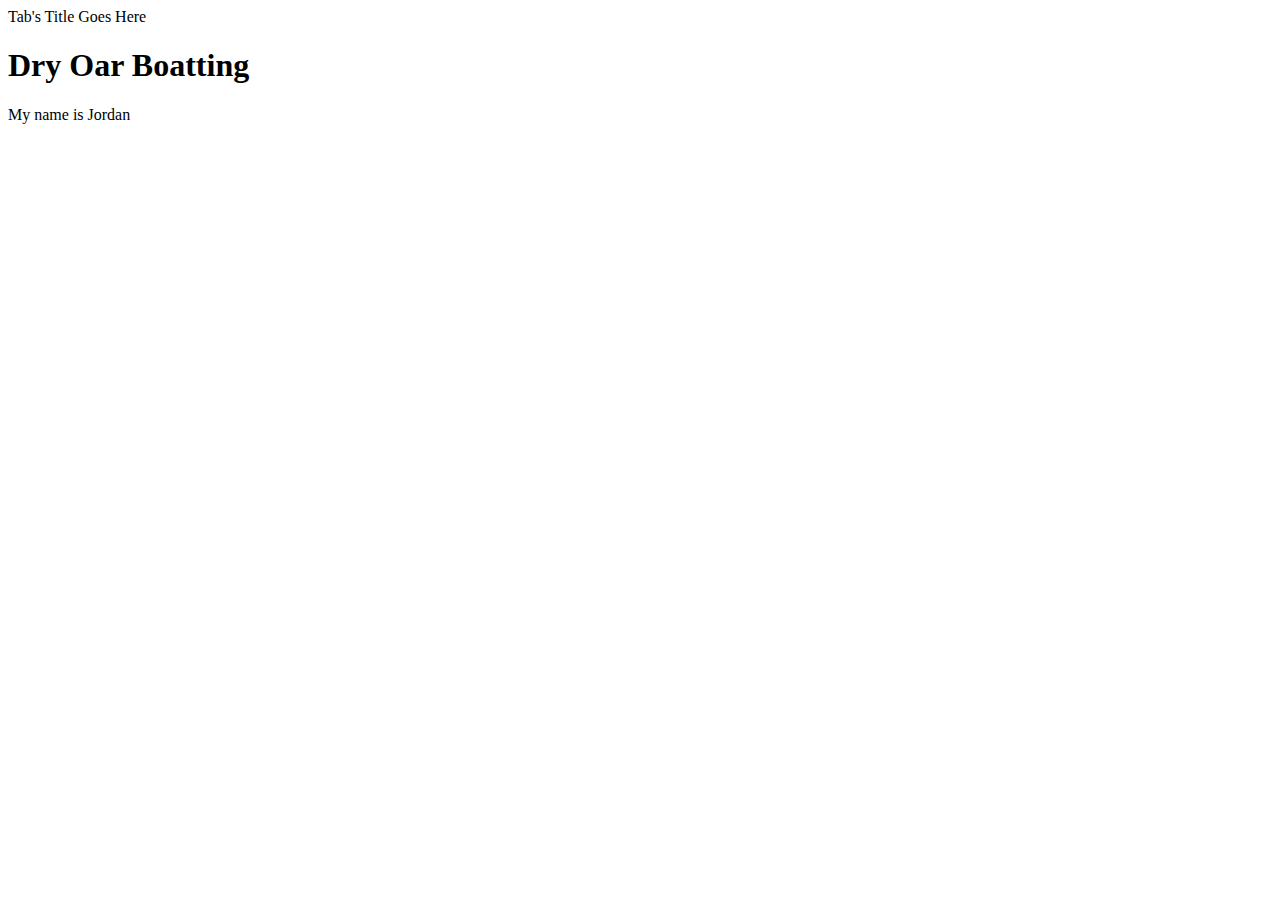
==== index.html @ 2026dc48 "Initial Commit" ====
<!doctype html>
<html lang"en">
    <head>
        <meta charset="utf-8"
        <title> Tab's Title Goes Here</title>
    </head>
    
    <body>
        <h1>Dry Oar Boatting</h1>
        <p>My name is Jordan</p>
        <img alt="logo" src="
        <p> New Paragraph</p>
</body>

</html>
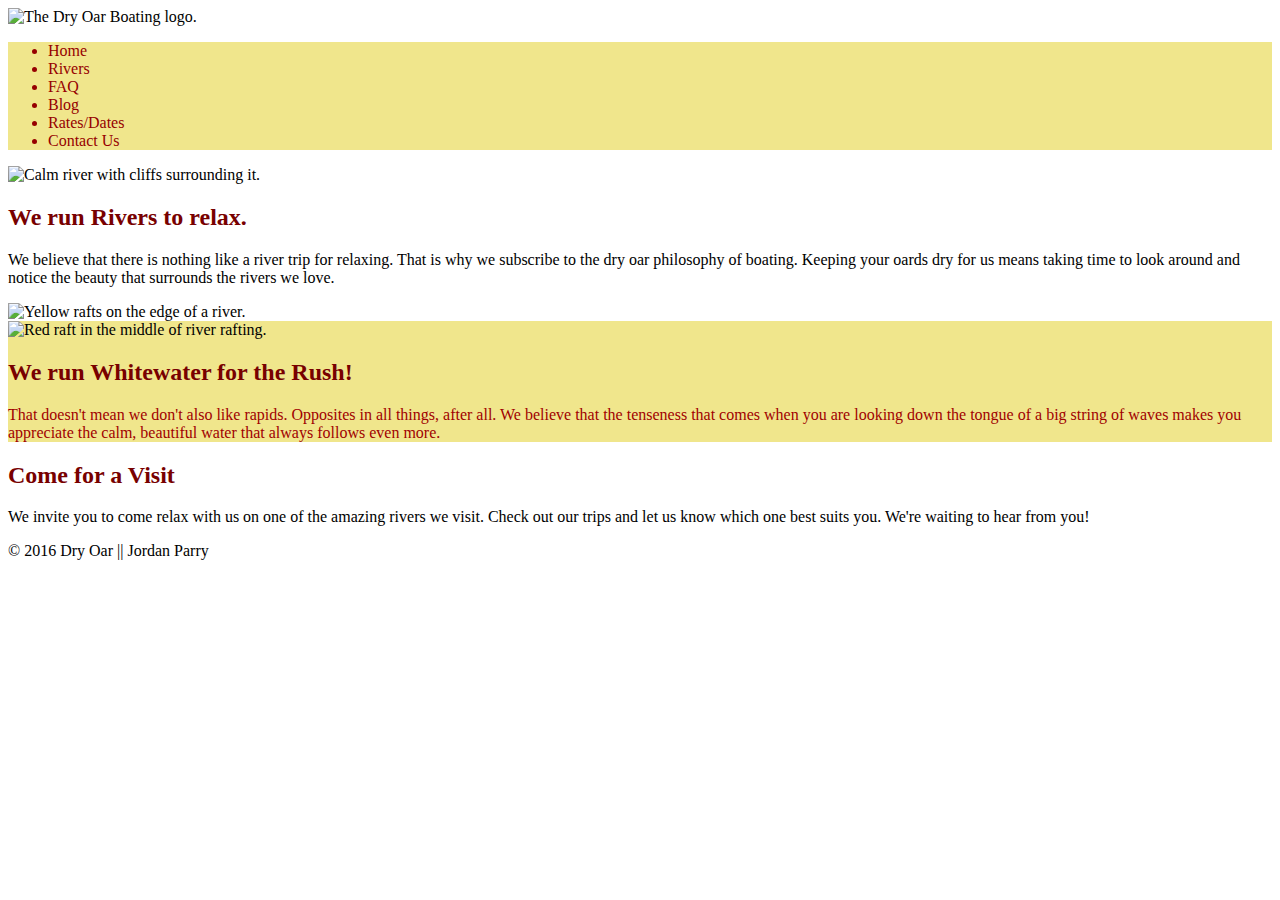
==== commit 4da39d9c: "commit" ====
--- a/index.html
+++ b/index.html
@@ -1,15 +1,56 @@
 <!doctype html>
 <html lang"en">
     <head>
-        <meta charset="utf-8"
-        <title> Tab's Title Goes Here</title>
+        <meta charset="utf-8">
+        <title>Dry Oar Boating | Home</title>
+        <style>
+            nav {
+                color: rgb(150, 0, 0);
+                background-color: khaki;
+            }
+            #section-two {
+                background-color: khaki;
+            }
+            h1, h2, h3, h4, h5, h6 {
+                color: rgb(120, 0, 0);
+            }
+            .paragraph-two {
+                color: rgb(160, 0, 0)
+            }
+        </style>
     </head>
     
     <body>
-        <h1>Dry Oar Boatting</h1>
-        <p>My name is Jordan</p>
-        <img alt="logo" src="
-        <p> New Paragraph</p>
-</body>
+        <img src="http://brothert.net/dryoar/images/dryoarlogo.png" alt="The Dry Oar Boating logo.">
+        
+        <nav><ul>
+            <li>Home</li>
+            <li>Rivers</li>
+            <li>FAQ</li>
+            <li>Blog</li>
+            <li>Rates/Dates</li>
+            <li>Contact Us</li>
+        </ul>
+        </nav>
+        
+        <img src="http://brothert.net/dryoar/images/river-wide2.JPG" alt="Calm river with cliffs surrounding it.">
+        
+        <section>
+        <h2>We run Rivers to relax.</h2>
+        <p>We believe that there is nothing like a river trip for relaxing. That is why we subscribe to the dry oar philosophy of boating. Keeping your oards dry for us means taking time to look around and notice the beauty that surrounds the rivers we love.</p>
+        <img src="http://brothert.net/dryoar/images/salmon-boat-beach.jpg" alt="Yellow rafts on the edge of a river.">
+        </section>
+            
+        <section id="section-two">
+        <img src="http://brothert.net/dryoar/images/snake-rapid1.jpg" alt="Red raft in the middle of river rafting.">
+        <h2>We run Whitewater for the Rush!</h2>
+        <p class="paragraph-two">That doesn't mean we don't also like rapids. Opposites in all things, after all. We believe that the tenseness that comes when you are looking down the tongue of a big string of waves makes you appreciate the calm, beautiful water that always follows even more.</p>
+        </section>
+            
+        <h2>Come for a Visit</h1>
+        <p>We invite you to come relax with us on one of the amazing rivers we visit. Check out our trips and let us know which one best suits you. We're waiting to hear from you!</p>
+        
+        <p>&copy; 2016 Dry Oar || Jordan Parry</p>
+   </body>
 
 </html>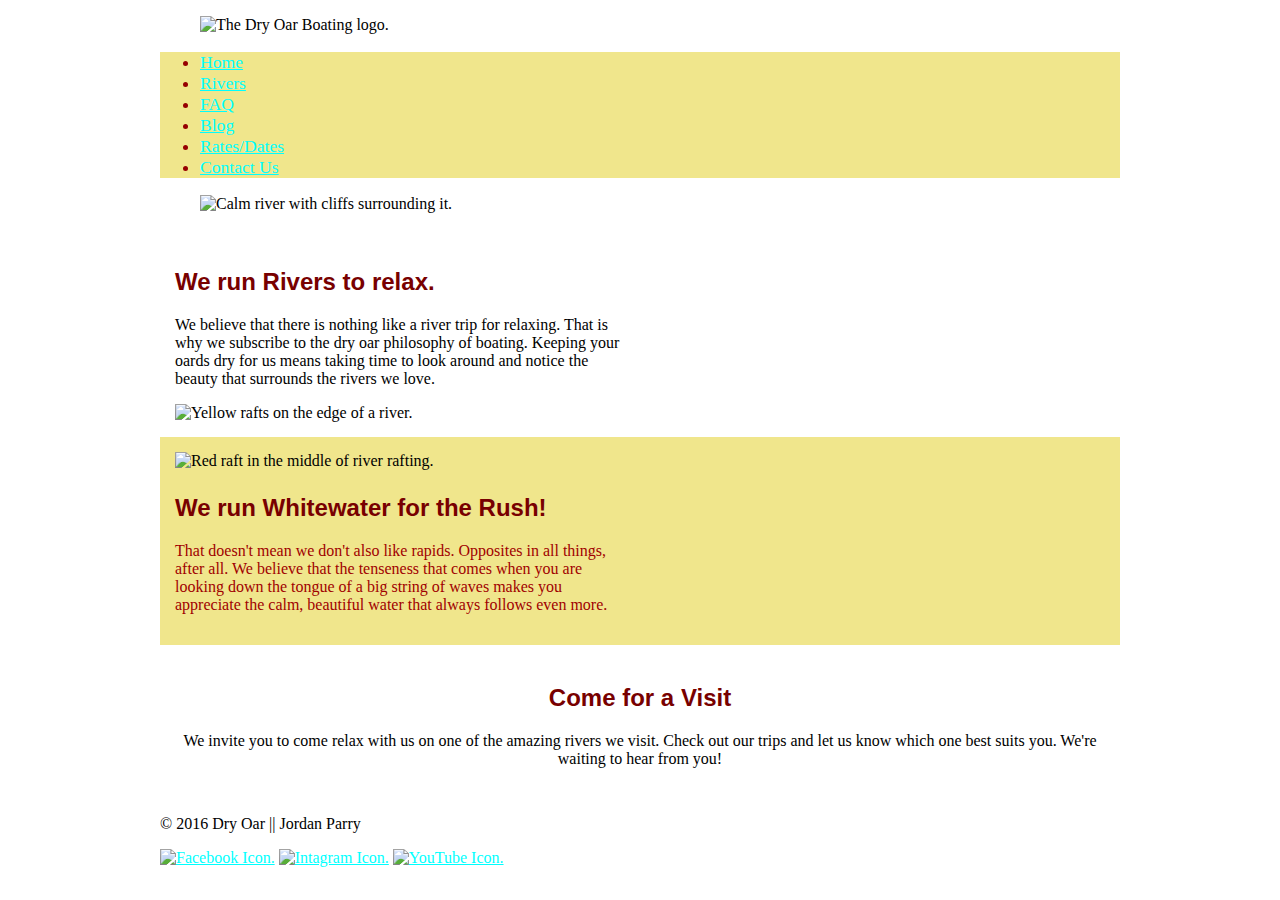
==== commit f774eaed: "Commitss" ====
--- a/index.html
+++ b/index.html
@@ -1,56 +1,131 @@
 <!doctype html>
-<html lang"en">
+
     <head>
         <meta charset="utf-8">
         <title>Dry Oar Boating | Home</title>
         <style>
+            @import url('https://fonts.googleapis.com/css?family=Fjalla+One|Pacifico|Questrial');
+                
+            .content {
+                width: 80%;
+                max-width: 960px;
+                margin: 0 auto;
+            }
+            
+            a {
+                color: aqua;
+                text-decoration: : none;
+            }
+            
+            body {"
+                font-family: "Palatino Linotype", "Book Antiqua", Palantino, serif;
+            }
+            
             nav {
                 color: rgb(150, 0, 0);
                 background-color: khaki;
+                font-size: 1.1em;
             }
             #section-two {
                 background-color: khaki;
             }
-            h1, h2, h3, h4, h5, h6 {
+            h1,
+            h2, h3, h4, h5, h6 {
                 color: rgb(120, 0, 0);
+                font-family: Impact, "Charcoal", sans-serif;
             }
+            
+            h2 {
+                line-height: 1.5;
+                margin-bottom: 5px;
+            }
+            
             .paragraph-two {
-                color: rgb(160, 0, 0)
+                color: rgb(160, 0, 0);
             }
+        
+            section {
+                padding: 15px;
+            }
+            
+            #content {
+                width: 960px;
+                margin: 0 auto;
+            }
+            #section-three {
+                text-align: center;
+            }
+            
+            .leftcolumn {
+                width: 48%;
+            }
+            
+            .rightcolumn {
+                width: 48%;
+            }
+            
+            #section-four {
+                clear: both;
+            }
+            
         </style>
     </head>
     
     <body>
-        <img src="http://brothert.net/dryoar/images/dryoarlogo.png" alt="The Dry Oar Boating logo.">
+        <div id="content">
+            <figure>
+                <img src="http://brothert.net/dryoar/images/dryoarlogo.png" alt="The Dry Oar Boating logo.">
+            </figure>
         
-        <nav><ul>
-            <li>Home</li>
-            <li>Rivers</li>
-            <li>FAQ</li>
-            <li>Blog</li>
-            <li>Rates/Dates</li>
-            <li>Contact Us</li>
-        </ul>
-        </nav>
+            <nav>
+                <ul>
+                    <li><a href="index.html" target="_blank">Home</a></li>
+                    <li><a href="index.html" target="_blank">Rivers</a></li>
+                    <li><a href="index.html" target="_blank">FAQ</a></li>
+                    <li><a href="index.html" target="_blank">Blog</a></li>
+                    <li><a href="index.html" target="_blank">Rates/Dates</a></li>
+                    <li><a href="index.html" target="_blank">Contact Us</a></li>
+                </ul>
+            </nav>
         
-        <img src="http://brothert.net/dryoar/images/river-wide2.JPG" alt="Calm river with cliffs surrounding it.">
+            <figure>
+                <img src="http://brothert.net/dryoar/images/river-wide2.JPG" alt="Calm river with cliffs surrounding it.">
+            </figure>
         
-        <section>
-        <h2>We run Rivers to relax.</h2>
-        <p>We believe that there is nothing like a river trip for relaxing. That is why we subscribe to the dry oar philosophy of boating. Keeping your oards dry for us means taking time to look around and notice the beauty that surrounds the rivers we love.</p>
-        <img src="http://brothert.net/dryoar/images/salmon-boat-beach.jpg" alt="Yellow rafts on the edge of a river.">
-        </section>
+            <section id="section-one">
+                <div class="leftcolumn">
+                    <h2>We run Rivers to relax.</h2>
+                    <p>We believe that there is nothing like a river trip for relaxing. That is why we subscribe to the dry oar philosophy of boating. Keeping your oards dry for us means taking time to look around and notice the beauty that surrounds the rivers we love.</p>
+                </div>
+                
+                <div class="rightcolumn">
+                    <img src="http://brothert.net/dryoar/images/salmon-boat-beach.jpg" alt="Yellow rafts on the edge of a river.">
+                </div>
+            </section>
             
-        <section id="section-two">
-        <img src="http://brothert.net/dryoar/images/snake-rapid1.jpg" alt="Red raft in the middle of river rafting.">
-        <h2>We run Whitewater for the Rush!</h2>
-        <p class="paragraph-two">That doesn't mean we don't also like rapids. Opposites in all things, after all. We believe that the tenseness that comes when you are looking down the tongue of a big string of waves makes you appreciate the calm, beautiful water that always follows even more.</p>
-        </section>
-            
-        <h2>Come for a Visit</h1>
-        <p>We invite you to come relax with us on one of the amazing rivers we visit. Check out our trips and let us know which one best suits you. We're waiting to hear from you!</p>
+            <section id="section-two">
+                <div class="leftcolumn">
+                    <img src="http://brothert.net/dryoar/images/snake-rapid1.jpg" alt="Red raft in the middle of river rafting.">
+                </div>
+                
+                <div class="rightcolumn">
+                    <h2>We run Whitewater for the Rush!</h2>
+                    <p class="paragraph-two">That doesn't mean we don't also like rapids. Opposites in all things, after all. We believe that the tenseness that comes when you are looking down the tongue of a big string of waves makes you appreciate the calm, beautiful water that always follows even more.</p>
+                </div>
+            </section>
+          
+            <section id="section-three">
+                <h2>Come for a Visit</h1>
+                <p>We invite you to come relax with us on one of the amazing rivers we visit. Check out our trips and let us know which one best suits you. We're waiting to hear from you!</p>
+            </section>
         
-        <p>&copy; 2016 Dry Oar || Jordan Parry</p>
+            <footer id="section-four">
+                <p>&copy; 2016 Dry Oar || Jordan Parry</p>
+                <a href="https://www.facebook.com/" target="_blank"><img src="facebook%20(1).png" alt="Facebook Icon."></a>
+                <a href="https://www.instagram.com/?hl=en" target="_blank"><img src="instagram%20(1).png" alt="Intagram Icon."></a>
+                <a href="https://www.youtube.com/" target="_blank"><img src="youtube%20(1).png" alt="YouTube Icon."></a>
+            </footer>
+        </div>
    </body>
 
 </html>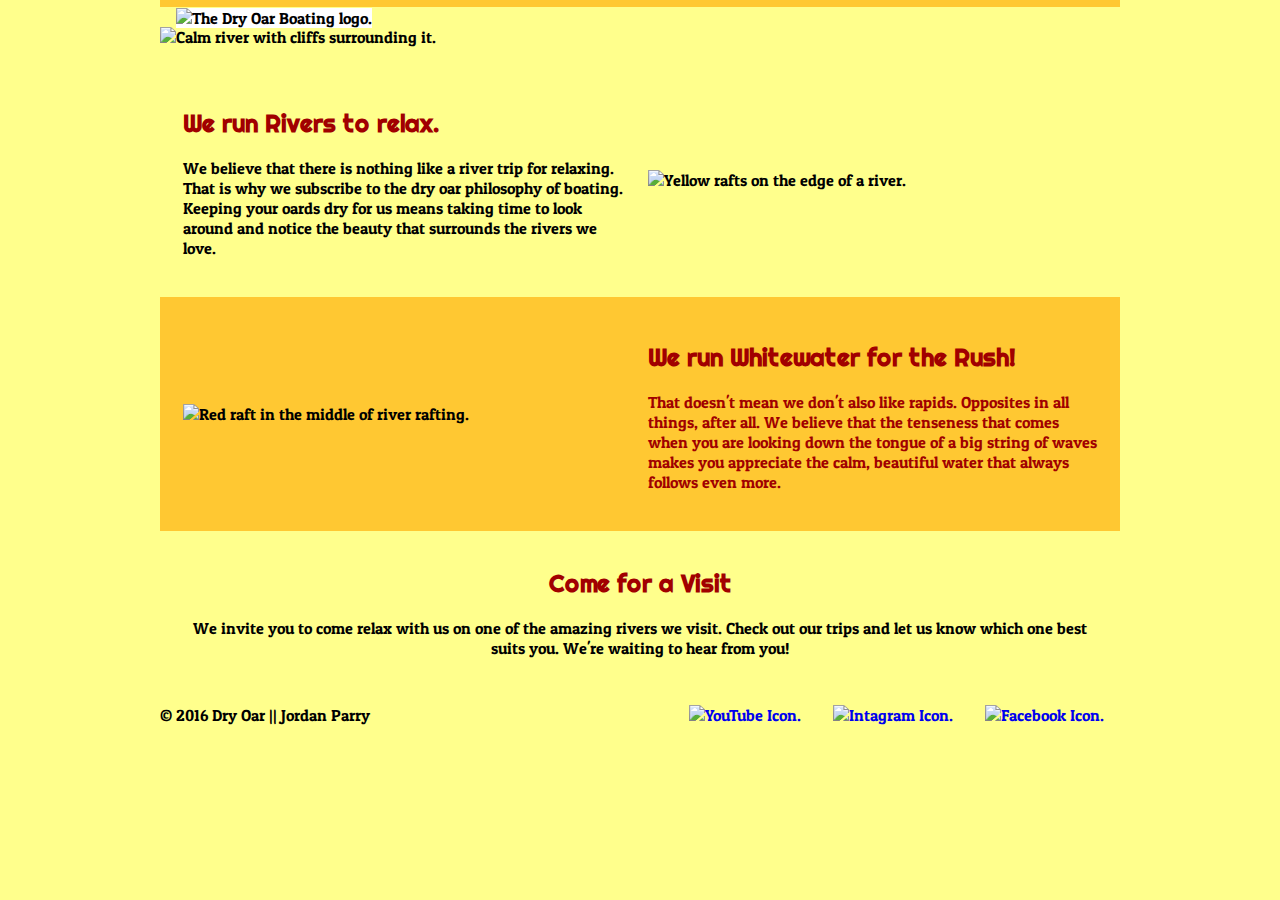
==== commit 1ff1f95f: "Commit" ====
--- a/index.html
+++ b/index.html
@@ -1,95 +1,31 @@
 <!doctype html>
-
+<html>
     <head>
         <meta charset="utf-8">
         <title>Dry Oar Boating | Home</title>
-        <style>
-            @import url('https://fonts.googleapis.com/css?family=Fjalla+One|Pacifico|Questrial');
-                
-            .content {
-                width: 80%;
-                max-width: 960px;
-                margin: 0 auto;
-            }
-            
-            a {
-                color: aqua;
-                text-decoration: : none;
-            }
-            
-            body {"
-                font-family: "Palatino Linotype", "Book Antiqua", Palantino, serif;
-            }
-            
-            nav {
-                color: rgb(150, 0, 0);
-                background-color: khaki;
-                font-size: 1.1em;
-            }
-            #section-two {
-                background-color: khaki;
-            }
-            h1,
-            h2, h3, h4, h5, h6 {
-                color: rgb(120, 0, 0);
-                font-family: Impact, "Charcoal", sans-serif;
-            }
-            
-            h2 {
-                line-height: 1.5;
-                margin-bottom: 5px;
-            }
-            
-            .paragraph-two {
-                color: rgb(160, 0, 0);
-            }
-        
-            section {
-                padding: 15px;
-            }
-            
-            #content {
-                width: 960px;
-                margin: 0 auto;
-            }
-            #section-three {
-                text-align: center;
-            }
-            
-            .leftcolumn {
-                width: 48%;
-            }
-            
-            .rightcolumn {
-                width: 48%;
-            }
-            
-            #section-four {
-                clear: both;
-            }
-            
-        </style>
+        <link rel="stylesheet" type="text/css" href="main.css">
     </head>
     
     <body>
         <div id="content">
-            <figure>
-                <img src="http://brothert.net/dryoar/images/dryoarlogo.png" alt="The Dry Oar Boating logo.">
-            </figure>
+            <header>
+                <div id="logo">
+                    <img src="http://brothert.net/dryoar/images/dryoarlogo.png" alt="The Dry Oar Boating logo."></div>
         
-            <nav>
-                <ul>
-                    <li><a href="index.html" target="_blank">Home</a></li>
-                    <li><a href="index.html" target="_blank">Rivers</a></li>
-                    <li><a href="index.html" target="_blank">FAQ</a></li>
-                    <li><a href="index.html" target="_blank">Blog</a></li>
-                    <li><a href="index.html" target="_blank">Rates/Dates</a></li>
-                    <li><a href="index.html" target="_blank">Contact Us</a></li>
-                </ul>
-            </nav>
+                <nav>
+                    <ul>
+                        <li><a href="index.html" target="_blank">Home</a></li>
+                        <li><a href="index.html" target="_blank">Rivers</a></li>
+                        <li><a href="index.html" target="_blank">FAQ</a></li>
+                        <li><a href="index.html" target="_blank">Blog</a></li>
+                        <li><a href="index.html" target="_blank">Rates/Dates</a></li>
+                        <li><a href="index.html" target="_blank">Contact Us</a></li>
+                    </ul>
+                </nav>
+            </header>
         
             <figure>
-                <img src="http://brothert.net/dryoar/images/river-wide2.JPG" alt="Calm river with cliffs surrounding it.">
+                <img class="fullwidth"  src="http://brothert.net/dryoar/images/river-wide2.JPG" alt="Calm river with cliffs surrounding it.">
             </figure>
         
             <section id="section-one">
@@ -99,13 +35,13 @@
                 </div>
                 
                 <div class="rightcolumn">
-                    <img src="http://brothert.net/dryoar/images/salmon-boat-beach.jpg" alt="Yellow rafts on the edge of a river.">
+                    <img class="smallpictures" src="http://brothert.net/dryoar/images/salmon-boat-beach.jpg" alt="Yellow rafts on the edge of a river.">
                 </div>
             </section>
             
             <section id="section-two">
                 <div class="leftcolumn">
-                    <img src="http://brothert.net/dryoar/images/snake-rapid1.jpg" alt="Red raft in the middle of river rafting.">
+                    <img class="smallpictures" src="http://brothert.net/dryoar/images/snake-rapid1.jpg" alt="Red raft in the middle of river rafting.">
                 </div>
                 
                 <div class="rightcolumn">
@@ -115,15 +51,15 @@
             </section>
           
             <section id="section-three">
-                <h2>Come for a Visit</h1>
+                <h2>Come for a Visit</h2>
                 <p>We invite you to come relax with us on one of the amazing rivers we visit. Check out our trips and let us know which one best suits you. We're waiting to hear from you!</p>
             </section>
         
             <footer id="section-four">
-                <p>&copy; 2016 Dry Oar || Jordan Parry</p>
-                <a href="https://www.facebook.com/" target="_blank"><img src="facebook%20(1).png" alt="Facebook Icon."></a>
-                <a href="https://www.instagram.com/?hl=en" target="_blank"><img src="instagram%20(1).png" alt="Intagram Icon."></a>
-                <a href="https://www.youtube.com/" target="_blank"><img src="youtube%20(1).png" alt="YouTube Icon."></a>
+                <p id="copyright">&copy; 2016 Dry Oar || Jordan Parry</p>
+                <a class="icon" href="https://www.facebook.com/" target="_blank"><img src="facebook%20(1).png" alt="Facebook Icon."></a>
+                <a class="icon" href="https://www.instagram.com/?hl=en" target="_blank"><img src="instagram%20(1).png" alt="Intagram Icon."></a>
+                <a class="icon" href="https://www.youtube.com/" target="_blank"><img src="youtube%20(1).png" alt="YouTube Icon."></a>
             </footer>
         </div>
    </body>
--- a/main.css
+++ b/main.css
@@ -0,0 +1,115 @@
+@import url('https://fonts.googleapis.com/css?family=Abril+Fatface|Acme|Amatic+SC|Anton|Pathway+Gothic+One|Patua+One|Righteous|Russo+One|Taviraj');
+             
+body {
+    background-color: rgb(255, 255, 140);
+}
+
+#content {
+    width: 80%;
+    max-width: 960px;
+    margin: 0 auto;
+}
+            
+img {
+    max-width: 100%;
+}
+            
+a {
+    text-decoration: none;
+}
+            
+body {
+    font-family: "Patua One", Taviraj,  "Palatino Linotype", "Book Antiqua", Palantino, serif;
+}
+
+#logo {
+    background-color: white;
+    position: relative;
+    display: inline-block;
+    margin-left: 1em;
+}
+
+nav > ul {
+    list-style-type: none;
+    display: flex;
+    flex-flow: row wrap;
+    justify-content: space-around;
+}
+
+nav a:link, nav a: visited {
+    color: purple;
+    text-decoration: none;
+}
+
+nav a:hover {
+    text-decoration: underline;
+}
+            
+nav {
+    margin-top: -98px;
+    padding-left: 90px;
+    line-height: 3em;
+    color: rgb(150, 0, 0);
+    background-color: rgb(255, 200, 50);              font-size: 1.2em;
+}
+
+#section-two {
+    background-color: rgb(255,200,50);*/ 
+}
+
+h1,
+h2, h3, h4, h5, h6 {
+    color: rgb(161, 0, 0);
+    font-family: "Righteous", Impact,"Charcoal", sans-serif;
+}
+            
+h2 {
+    line-height: 1.5;
+    margin-bottom: 5px;
+}
+            
+.paragraph-two {
+    color: rgb(160, 0, 0); 
+}
+        
+section {
+    padding: 15px;
+}
+
+#section-three {
+    text-align: center;
+}
+            
+.leftcolumn, .rightcolumn {
+    width: 48%;
+    flex: 1 0 15em;
+    margin: .5em;
+}
+            
+#section-four {
+    clear: both;
+    background-color: khaki;
+}
+
+.fullwidth {
+    margin-top: -20px;
+    max-width: 140%;
+    margin-left: -40px;
+    width: 112.5%
+}
+            
+#section-one, #section-two {
+    display: flex;
+    flex-flow: row wrap;
+    align-items: center;
+}
+           
+.icon {
+    float: right;
+    margin: 1em;
+}
+            
+#copyright {
+    display: flex;
+    float: left;
+}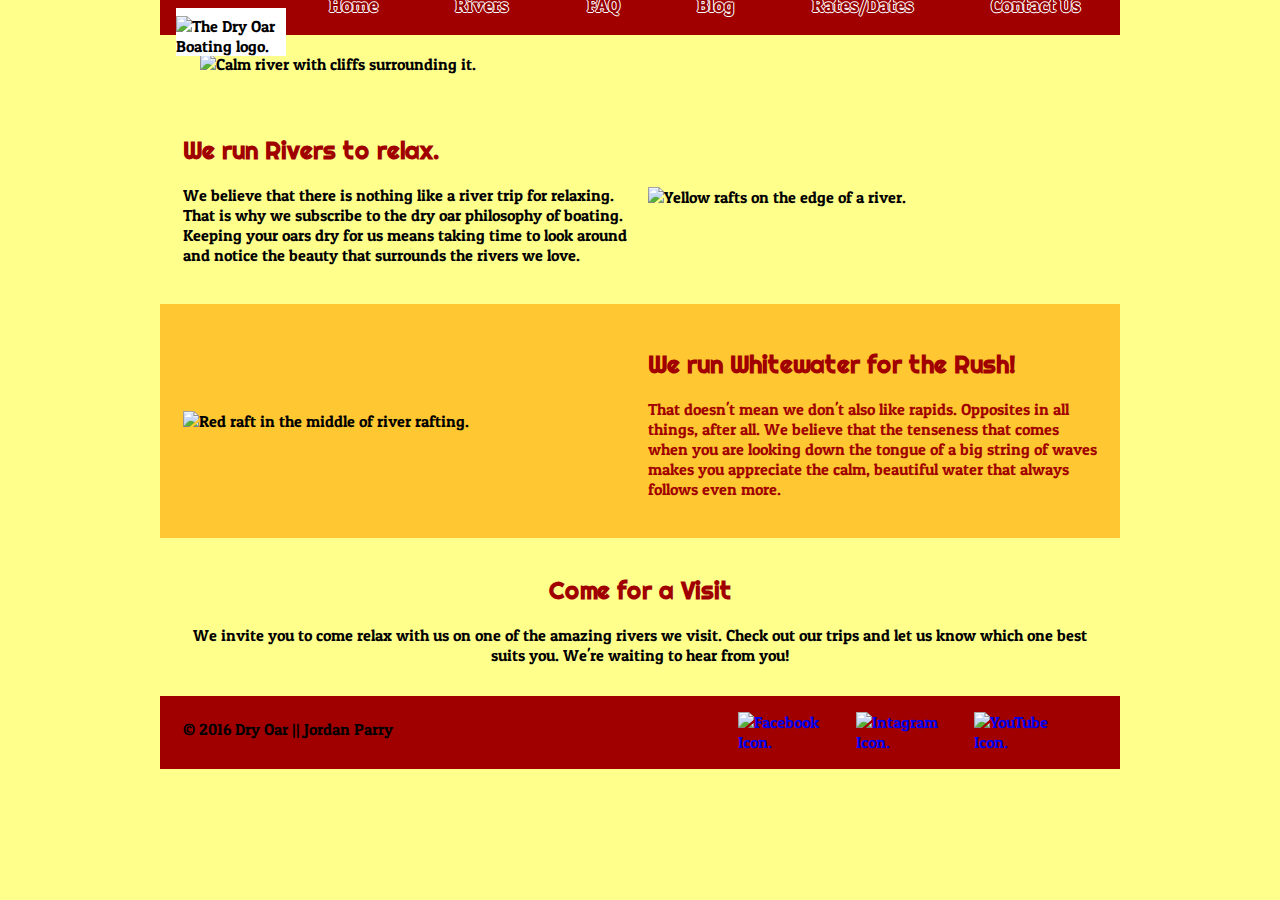
==== commit 5adc1a57: "commit" ====
--- a/index.html
+++ b/index.html
@@ -31,7 +31,7 @@
             <section id="section-one">
                 <div class="leftcolumn">
                     <h2>We run Rivers to relax.</h2>
-                    <p>We believe that there is nothing like a river trip for relaxing. That is why we subscribe to the dry oar philosophy of boating. Keeping your oards dry for us means taking time to look around and notice the beauty that surrounds the rivers we love.</p>
+                    <p>We believe that there is nothing like a river trip for relaxing. That is why we subscribe to the dry oar philosophy of boating. Keeping your oars dry for us means taking time to look around and notice the beauty that surrounds the rivers we love.</p>
                 </div>
                 
                 <div class="rightcolumn">
@@ -54,13 +54,16 @@
                 <h2>Come for a Visit</h2>
                 <p>We invite you to come relax with us on one of the amazing rivers we visit. Check out our trips and let us know which one best suits you. We're waiting to hear from you!</p>
             </section>
-        
+            <div class="footer-background">
             <footer id="section-four">
-                <p id="copyright">&copy; 2016 Dry Oar || Jordan Parry</p>
-                <a class="icon" href="https://www.facebook.com/" target="_blank"><img src="facebook%20(1).png" alt="Facebook Icon."></a>
-                <a class="icon" href="https://www.instagram.com/?hl=en" target="_blank"><img src="instagram%20(1).png" alt="Intagram Icon."></a>
-                <a class="icon" href="https://www.youtube.com/" target="_blank"><img src="youtube%20(1).png" alt="YouTube Icon."></a>
+                <p id="copyright", class="leftcolumn">&copy; 2016 Dry Oar || Jordan Parry</p>
+                <div class="social-media", class="rightcolumn">
+                    <a href="https://www.facebook.com/" target="_blank"><img  id="icon1" src="facebook%20(1).png" alt="Facebook Icon."></a>
+                    <a href="https://www.instagram.com/?hl=en" target="_blank"><img  id="icon2" src="instagram%20(1).png" alt="Intagram Icon."></a>
+                    <a href="https://www.youtube.com/" target="_blank"><img id="icon3" src="youtube%20(1).png" alt="YouTube Icon."></a>
+                </div>
             </footer>
+            </div>
         </div>
    </body>
 
--- a/main.css
+++ b/main.css
@@ -5,7 +5,7 @@
 }
 
 #content {
-    width: 80%;
+    width: 90%;
     max-width: 960px;
     margin: 0 auto;
 }
@@ -27,6 +27,8 @@
     position: relative;
     display: inline-block;
     margin-left: 1em;
+    padding-top: .5em;
+    width: 110px;
 }
 
 nav > ul {
@@ -36,21 +38,52 @@
     justify-content: space-around;
 }
 
-nav a:link, nav a: visited {
+nav a: visited {
     color: purple;
     text-decoration: none;
 }
 
+nav a {
+    margin: 5px;
+    color: black;
+    color: rgb(150, 0, 0);
+    text-shadow: -1px 0 white, 0 1px white, 1px 0 white, 0 -1px white;
+    /*color: rgb(255, 255, 140);*/
+}
+
 nav a:hover {
     text-decoration: underline;
+    color: darksalmon;
 }
             
 nav {
     margin-top: -98px;
     padding-left: 90px;
     line-height: 3em;
-    color: rgb(150, 0, 0);
-    background-color: rgb(255, 200, 50);              font-size: 1.2em;
+    background-color: rgb(160, 0, 0);
+    font-size: 1.2em;
+}
+
+@media (max-width: 400px) {
+    nav {
+        margin-top: -130px;
+    }
+    
+    #logo {
+        position: relative;
+        top: 24px;
+    }
+}
+
+@media (max-width: 589px) {
+    #copyright {
+        text-align: center;
+        position: relative;
+    }
+    
+    .social-media {
+        margin: auto;
+    }
 }
 
 #section-two {
@@ -87,15 +120,15 @@
 }
             
 #section-four {
-    clear: both;
-    background-color: khaki;
-}
+    background-color: rgb(160,0,0);
+    padding: 15px;
+    display: flex;
+    justify-content: space-between;
+    flex-flow: row wrap;
+}  
 
 .fullwidth {
     margin-top: -20px;
-    max-width: 140%;
-    margin-left: -40px;
-    width: 112.5%
 }
             
 #section-one, #section-two {
@@ -103,13 +136,15 @@
     flex-flow: row wrap;
     align-items: center;
 }
-           
-.icon {
-    float: right;
-    margin: 1em;
+
+#icon1, #icon2, #icon3 {
+    max-width: 30%;
+    margin: .1em;
 }
-            
-#copyright {
-    display: flex;
-    float: left;
+
+@media (min-width: 401px) {\
+    #copyright {
+        position: relative;
+        top: 17px;  
+    }
 }